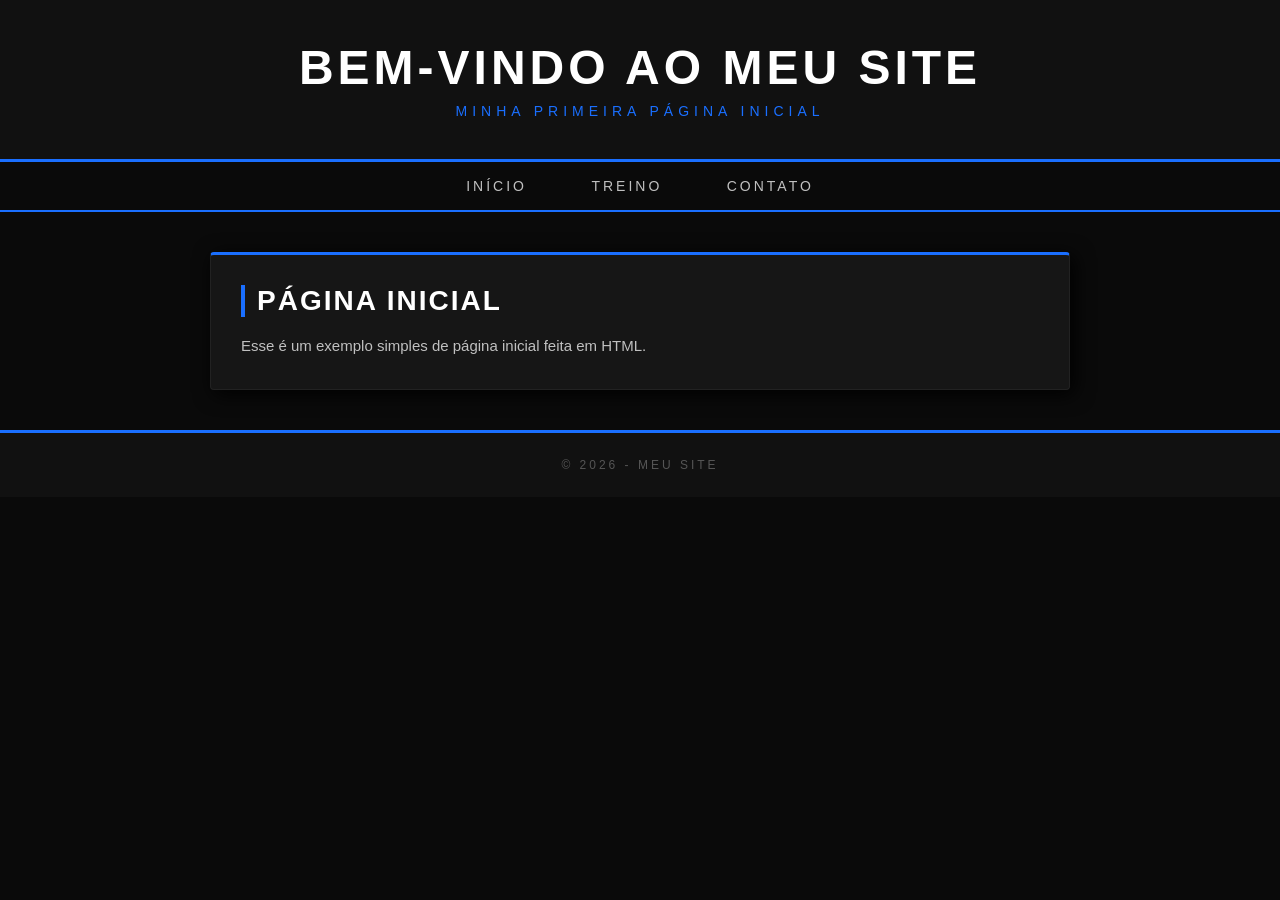
==== index.html @ 2ac5d2db "Fix nested anchor tag in navigation" ====
<!DOCTYPE html>
<html lang="pt-BR">
<head>
    <meta charset="UTF-8">
    <meta name="viewport" content="width=device-width, initial-scale=1.0">
    <title>Minha Página Inicial</title>

    <link rel="stylesheet" href="style.css">
</head>

<body>

<header>
    <h1>Bem-vindo ao meu site</h1>
    <p>Minha primeira página inicial</p>
</header>

<nav> 
    <a href="#">Início</a>
    <a href="index/treinos.html">Treino</a>
    <a href="#">Contato</a>
</nav>

<main>
    <h2>Página Inicial</h2>
    <p>Esse é um exemplo simples de página inicial feita em HTML.</p>
</main>

<footer>
    <p>© 2026 - Meu Site</p>
</footer>

</body>
</html>
---- style.css ----
/* GENIUS GYM - style.css */

/* Reset */
* {
    margin: 0;
    padding: 0;
    box-sizing: border-box;
}

/* BODY */
body {
    background-color: #0a0a0a;
    color: #c0c0c0;
    font-family: Arial, sans-serif;
    font-size: 16px;
}

/* HEADER */
header {
    background-color: #111111;
    text-align: center;
    padding: 40px;
    border-bottom: 3px solid #1a6fff;
}

header h1 {
    color: #ffffff;
    font-size: 48px;
    letter-spacing: 4px;
    text-transform: uppercase;
}

header p {
    color: #1a6fff;
    font-size: 14px;
    letter-spacing: 5px;
    text-transform: uppercase;
    margin-top: 8px;
}

/* NAV */
nav {
    background-color: #0a0a0a;
    text-align: center;
    padding: 0;
    border-bottom: 2px solid #1a6fff;
    overflow: hidden;
    position: sticky;
    top: 0;
}

nav a {
    display: inline-block;
    color: #c0c0c0;
    text-decoration: none;
    padding: 16px 30px;
    font-size: 14px;
    letter-spacing: 3px;
    text-transform: uppercase;
}

nav a:hover {
    background-color: #1a6fff;
    color: #ffffff;
}

/* MAIN */
main {
    width: 860px;
    margin-left: auto;
    margin-right: auto;
    margin-top: 40px;
    margin-bottom: 40px;
    background-color: #161616;
    padding: 30px;
    border-top: 3px solid #1a6fff;
    border-left: 1px solid #222;
    border-right: 1px solid #222;
    border-bottom: 1px solid #222;
    border-radius: 4px;
    box-shadow: 4px 4px 20px #000000;
}

main h2 {
    color: #ffffff;
    font-size: 28px;
    letter-spacing: 2px;
    text-transform: uppercase;
    margin-bottom: 15px;
    border-left: 4px solid #1a6fff;
    padding-left: 12px;
}

main p {
    color: #c0c0c0;
    font-size: 15px;
    line-height: 1.8;
}

main a {
    color: #1a6fff;
    text-decoration: none;
}

main a:hover {
    color: #ffffff;
    text-decoration: underline;
}

/* SECAO TREINOS */
.treinos {
    width: 1100px;
    margin-left: auto;
    margin-right: auto;
    margin-top: 40px;
    margin-bottom: 40px;
    padding: 0 20px;
}

.treinos h2 {
    color: #ffffff;
    font-size: 28px;
    letter-spacing: 2px;
    text-transform: uppercase;
    margin-bottom: 25px;
    border-left: 4px solid #1a6fff;
    padding-left: 12px;
}

/* GRID DE VIDEOS */
.video-grid {
    display: inline-block;
    width: 100%;
}

.video-card {
    float: left;
    width: 31%;
    margin-right: 2%;
    margin-bottom: 20px;
    background-color: #161616;
    border-top: 3px solid #1a6fff;
    border-left: 1px solid #222;
    border-right: 1px solid #222;
    border-bottom: 1px solid #222;
    border-radius: 4px;
    box-shadow: 3px 3px 12px #000000;
    overflow: hidden;
}

.video-card:hover {
    opacity: 0.85;
}

/* Wrapper 16:9 */
.video-wrapper {
    position: relative;
    width: 100%;
    height: 0;
    padding-top: 56.25%;
    background-color: #000;
}

.video-wrapper iframe,
.video-wrapper video {
    position: absolute;
    top: 0;
    left: 0;
    width: 100%;
    height: 100%;
    border: none;
}

.video-card p {
    padding: 12px 14px;
    font-size: 13px;
    color: #c0c0c0;
}

/* clearfix para float */
.clearfix::after {
    content: "";
    display: table;
    clear: both;
}

/* BOTAO */
button {
    background-color: #1a6fff;
    color: #ffffff;
    border-style: none;
    padding: 12px 28px;
    font-size: 14px;
    letter-spacing: 2px;
    text-transform: uppercase;
    cursor: pointer;
    border-radius: 3px;
    margin-top: 10px;
}

button:hover {
    background-color: #3d8bff;
}

/* FOOTER */
footer {
    background-color: #111111;
    text-align: center;
    padding: 25px;
    border-top: 3px solid #1a6fff;
    color: #555555;
    font-size: 12px;
    letter-spacing: 3px;
    text-transform: uppercase;
}

/* RESPONSIVO */
@media screen and (max-width: 600px) {
    nav a {
        display: block;
        padding: 12px;
    }

    main {
        width: 95%;
        padding: 20px 15px;
    }

    .treinos {
        width: 95%;
    }

    .video-card {
        width: 100%;
        float: none;
        margin-right: 0;
    }
}
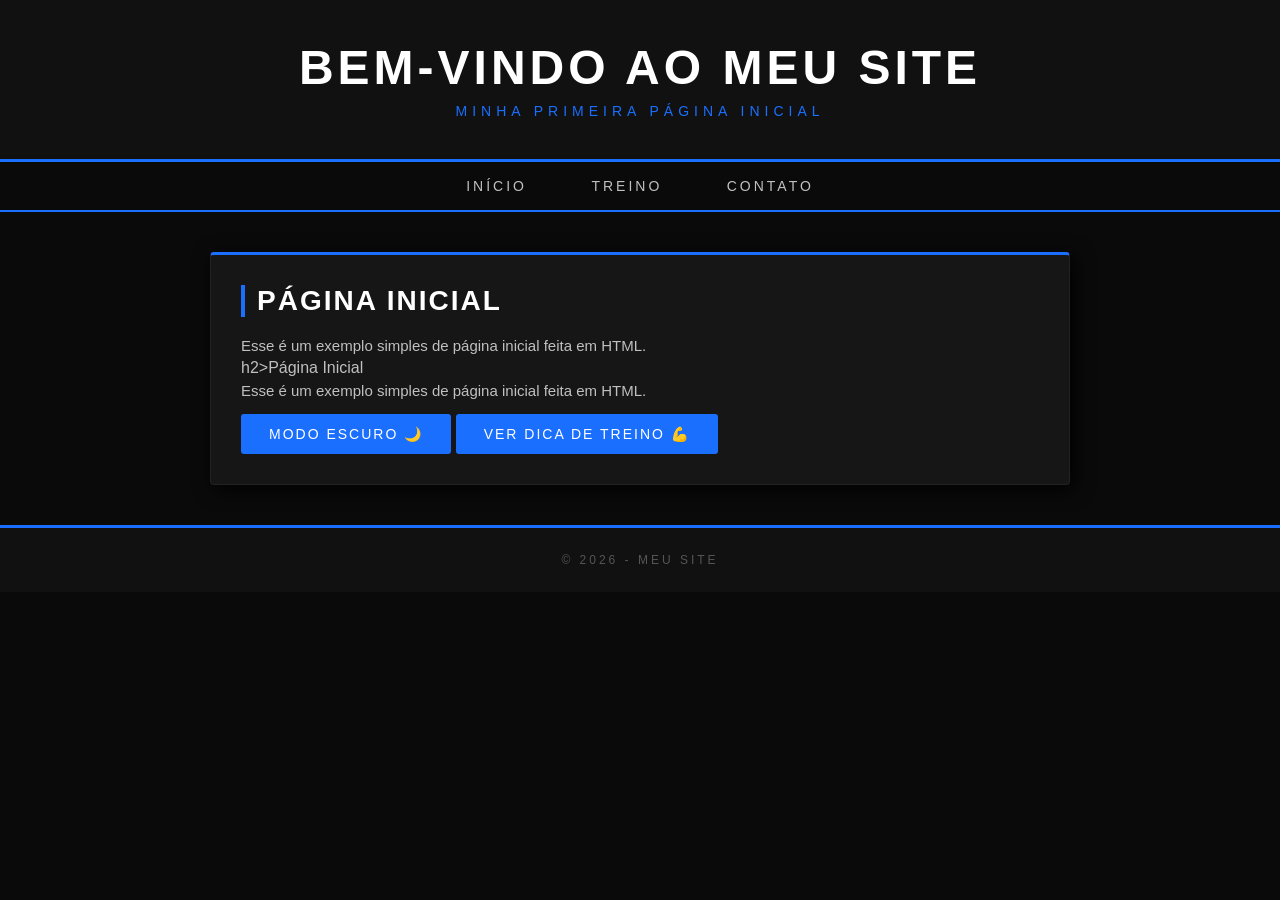
==== commit 3fe30c3c: "Update index.html" ====
--- a/index.html
+++ b/index.html
@@ -9,7 +9,7 @@
 </head>
 
 <body>
-
+    
 <header>
     <h1>Bem-vindo ao meu site</h1>
     <p>Minha primeira página inicial</p>
@@ -24,11 +24,39 @@
 <main>
     <h2>Página Inicial</h2>
     <p>Esse é um exemplo simples de página inicial feita em HTML.</p>
+
+    h2>Página Inicial</h2>
+    <p>Esse é um exemplo simples de página inicial feita em HTML.</p>
+
+    <!-- Botão modo escuro -->
+    <button onclick="modoEscuro()">Modo escuro 🌙</button>
+
+    <!-- Dica de treino -->
+    <button onclick="mostrarDica()">Ver dica de treino 💪</button>
+    <p id="dica"></p>
 </main>
 
 <footer>
     <p>© 2026 - Meu Site</p>
 </footer>
 
+    <script>
+function modoEscuro() {
+    document.body.classList.toggle("dark");
+}
+
+function mostrarDica() {
+    const dicas = [
+        "Beba bastante água 💧",
+        "Mantenha a postura correta 🏋️",
+        "Não pule o aquecimento 🔥",
+        "Descanse entre séries 😴"
+    ];
+
+    const aleatoria = Math.floor(Math.random() * dicas.length);
+    document.getElementById("dica").innerText = dicas[aleatoria];
+}
+</script>
+
 </body>
 </html>
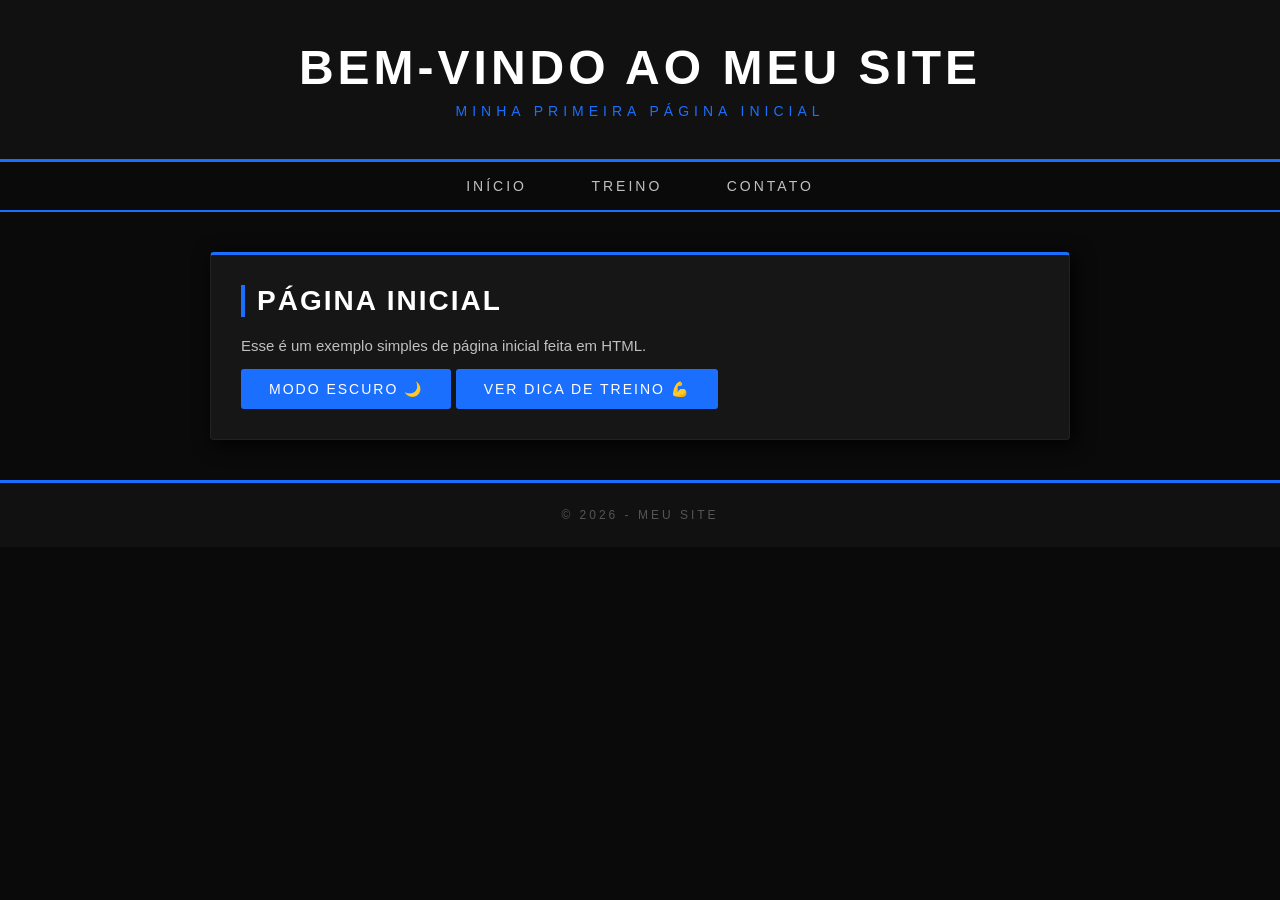
==== commit eea9ec99: "Update index.html" ====
--- a/index.html
+++ b/index.html
@@ -25,9 +25,6 @@
     <h2>Página Inicial</h2>
     <p>Esse é um exemplo simples de página inicial feita em HTML.</p>
 
-    h2>Página Inicial</h2>
-    <p>Esse é um exemplo simples de página inicial feita em HTML.</p>
-
     <!-- Botão modo escuro -->
     <button onclick="modoEscuro()">Modo escuro 🌙</button>
 
@@ -40,7 +37,7 @@
     <p>© 2026 - Meu Site</p>
 </footer>
 
-    <script>
+<script>
 function modoEscuro() {
     document.body.classList.toggle("dark");
 }
--- a/style.css
+++ b/style.css
@@ -236,3 +236,8 @@
         margin-right: 0;
     }
 }
+.dark header,
+.dark nav,
+.dark footer {
+    background-color: #222;
+}
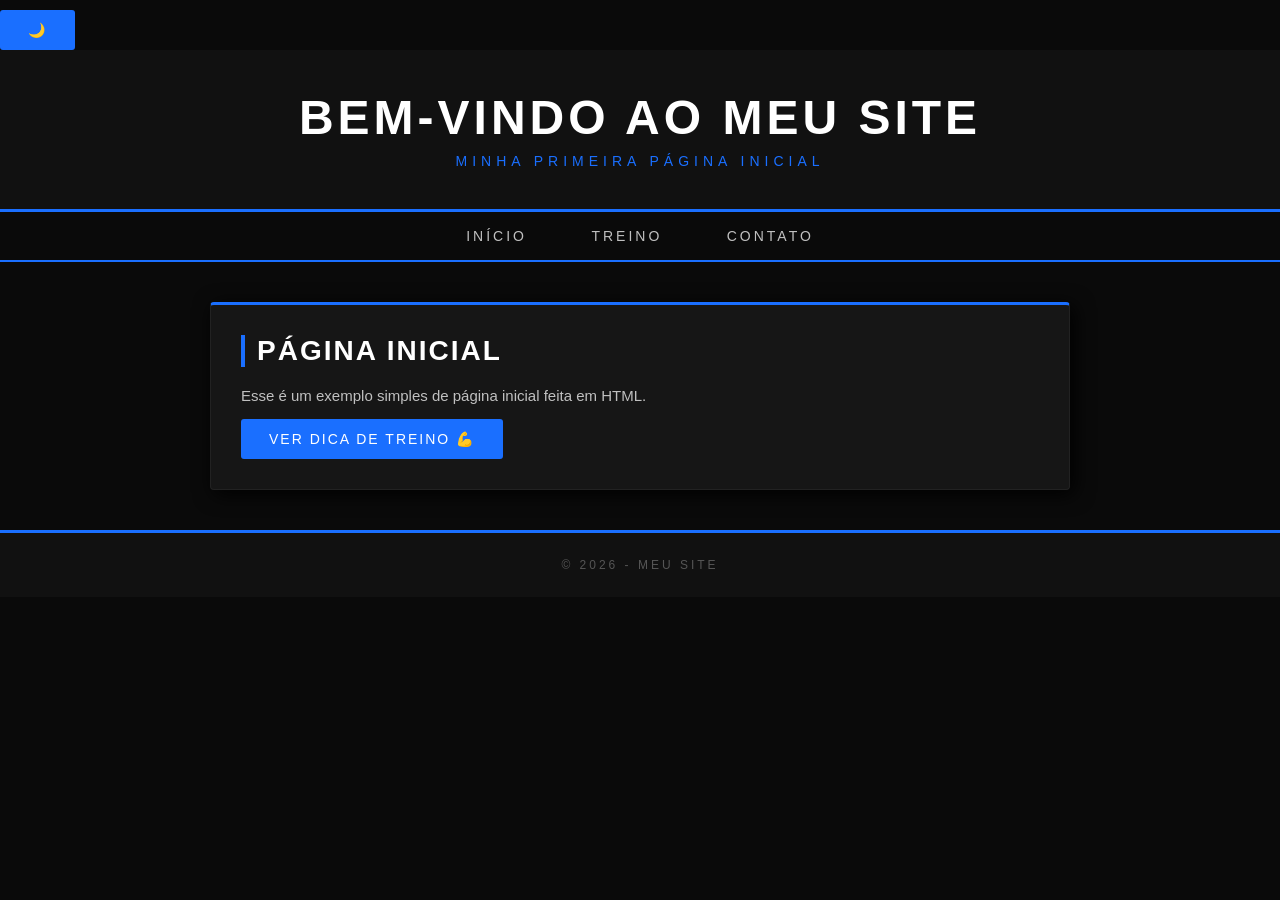
==== commit 3b538f1b: "Update index.html" ====
--- a/index.html
+++ b/index.html
@@ -9,7 +9,10 @@
 </head>
 
 <body>
-    
+
+<!-- Botão no topo direito -->
+<button id="btnTema" onclick="modoEscuro()">🌙</button>
+
 <header>
     <h1>Bem-vindo ao meu site</h1>
     <p>Minha primeira página inicial</p>
@@ -25,9 +28,6 @@
     <h2>Página Inicial</h2>
     <p>Esse é um exemplo simples de página inicial feita em HTML.</p>
 
-    <!-- Botão modo escuro -->
-    <button onclick="modoEscuro()">Modo escuro 🌙</button>
-
     <!-- Dica de treino -->
     <button onclick="mostrarDica()">Ver dica de treino 💪</button>
     <p id="dica"></p>
@@ -40,6 +40,14 @@
 <script>
 function modoEscuro() {
     document.body.classList.toggle("dark");
+
+    const botao = document.getElementById("btnTema");
+
+    if (document.body.classList.contains("dark")) {
+        botao.innerText = "☀️";
+    } else {
+        botao.innerText = "🌙";
+    }
 }
 
 function mostrarDica() {
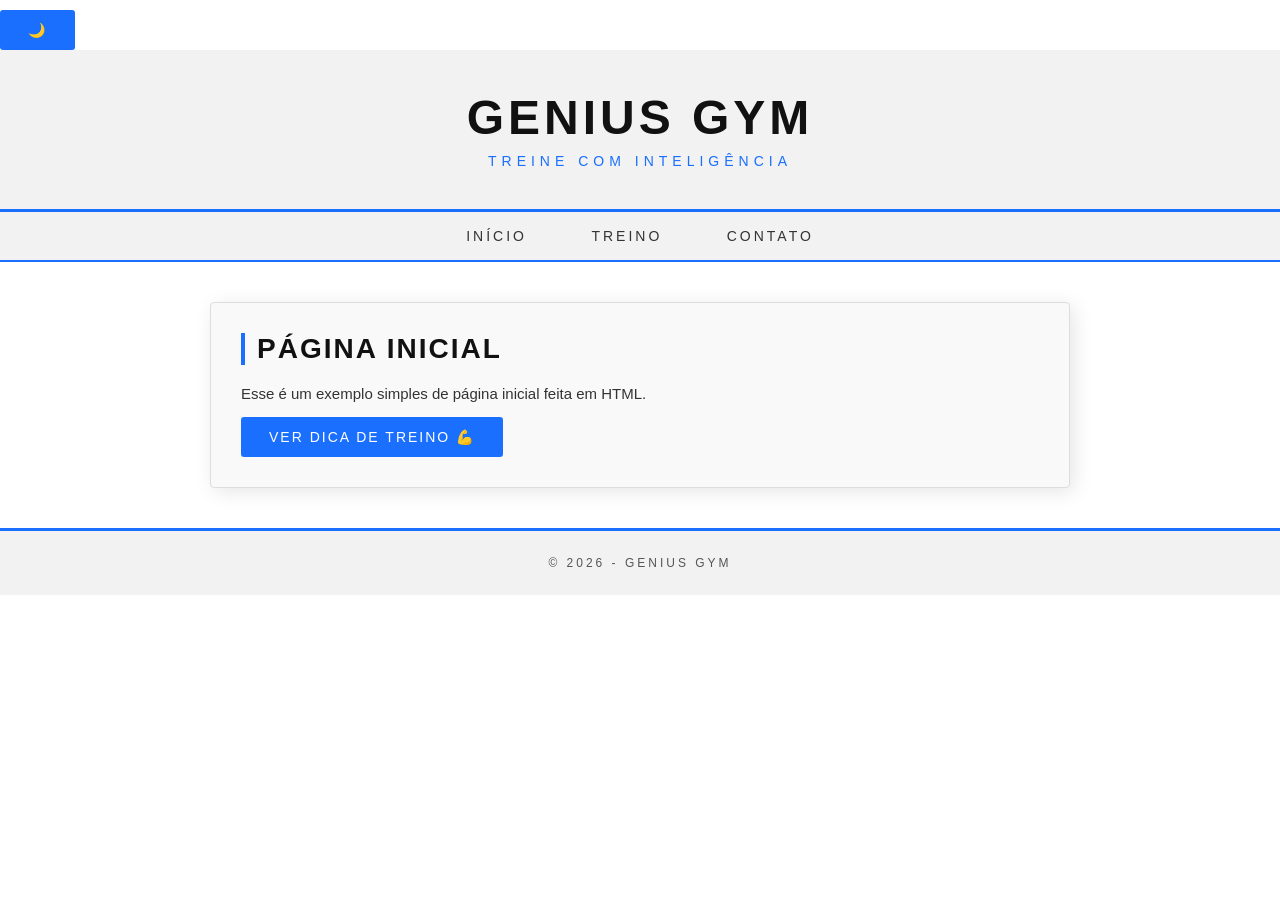
==== commit 9a542a25: "Update index.html" ====
--- a/index.html
+++ b/index.html
@@ -3,22 +3,19 @@
 <head>
     <meta charset="UTF-8">
     <meta name="viewport" content="width=device-width, initial-scale=1.0">
-    <title>Minha Página Inicial</title>
-
+    <title>Genius Gym</title>
     <link rel="stylesheet" href="style.css">
 </head>
-
 <body>
 
-<!-- Botão no topo direito -->
 <button id="btnTema" onclick="modoEscuro()">🌙</button>
 
 <header>
-    <h1>Bem-vindo ao meu site</h1>
-    <p>Minha primeira página inicial</p>
+    <h1>Genius Gym</h1>
+    <p>Treine com inteligência</p>
 </header>
 
-<nav> 
+<nav>
     <a href="#">Início</a>
     <a href="index/treinos.html">Treino</a>
     <a href="#">Contato</a>
@@ -27,27 +24,19 @@
 <main>
     <h2>Página Inicial</h2>
     <p>Esse é um exemplo simples de página inicial feita em HTML.</p>
-
-    <!-- Dica de treino -->
     <button onclick="mostrarDica()">Ver dica de treino 💪</button>
     <p id="dica"></p>
 </main>
 
 <footer>
-    <p>© 2026 - Meu Site</p>
+    <p>© 2026 - Genius Gym</p>
 </footer>
 
 <script>
 function modoEscuro() {
     document.body.classList.toggle("dark");
-
     const botao = document.getElementById("btnTema");
-
-    if (document.body.classList.contains("dark")) {
-        botao.innerText = "☀️";
-    } else {
-        botao.innerText = "🌙";
-    }
+    botao.innerText = document.body.classList.contains("dark") ? "☀️" : "🌙";
 }
 
 function mostrarDica() {
@@ -57,7 +46,6 @@
         "Não pule o aquecimento 🔥",
         "Descanse entre séries 😴"
     ];
-
     const aleatoria = Math.floor(Math.random() * dicas.length);
     document.getElementById("dica").innerText = dicas[aleatoria];
 }
--- a/style.css
+++ b/style.css
@@ -1,30 +1,26 @@
 /* GENIUS GYM - style.css */
 
-/* Reset */
-* {
-    margin: 0;
-    padding: 0;
-    box-sizing: border-box;
-}
+* { margin: 0; padding: 0; box-sizing: border-box; }
 
 /* BODY */
 body {
-    background-color: #0a0a0a;
-    color: #c0c0c0;
+    background-color: #ffffff;
+    color: #333333;
     font-family: Arial, sans-serif;
     font-size: 16px;
+    transition: background-color 0.3s, color 0.3s;
 }
 
 /* HEADER */
 header {
-    background-color: #111111;
+    background-color: #f2f2f2;
     text-align: center;
     padding: 40px;
     border-bottom: 3px solid #1a6fff;
 }
 
 header h1 {
-    color: #ffffff;
+    color: #111111;
     font-size: 48px;
     letter-spacing: 4px;
     text-transform: uppercase;
@@ -40,18 +36,17 @@
 
 /* NAV */
 nav {
-    background-color: #0a0a0a;
+    background-color: #f2f2f2;
     text-align: center;
-    padding: 0;
     border-bottom: 2px solid #1a6fff;
-    overflow: hidden;
     position: sticky;
     top: 0;
+    overflow: hidden;
 }
 
 nav a {
     display: inline-block;
-    color: #c0c0c0;
+    color: #333333;
     text-decoration: none;
     padding: 16px 30px;
     font-size: 14px;
@@ -59,30 +54,22 @@
     text-transform: uppercase;
 }
 
-nav a:hover {
-    background-color: #1a6fff;
-    color: #ffffff;
-}
+nav a:hover { background-color: #1a6fff; color: #ffffff; }
 
 /* MAIN */
 main {
     width: 860px;
-    margin-left: auto;
-    margin-right: auto;
-    margin-top: 40px;
-    margin-bottom: 40px;
-    background-color: #161616;
+    margin: 40px auto;
+    background-color: #f9f9f9;
     padding: 30px;
     border-top: 3px solid #1a6fff;
-    border-left: 1px solid #222;
-    border-right: 1px solid #222;
-    border-bottom: 1px solid #222;
+    border: 1px solid #dddddd;
     border-radius: 4px;
-    box-shadow: 4px 4px 20px #000000;
+    box-shadow: 4px 4px 20px rgba(0,0,0,0.1);
 }
 
 main h2 {
-    color: #ffffff;
+    color: #111111;
     font-size: 28px;
     letter-spacing: 2px;
     text-transform: uppercase;
@@ -91,34 +78,15 @@
     padding-left: 12px;
 }
 
-main p {
-    color: #c0c0c0;
-    font-size: 15px;
-    line-height: 1.8;
-}
+main p { color: #333333; font-size: 15px; line-height: 1.8; }
+main a { color: #1a6fff; text-decoration: none; }
+main a:hover { color: #111111; text-decoration: underline; }
 
-main a {
-    color: #1a6fff;
-    text-decoration: none;
-}
-
-main a:hover {
-    color: #ffffff;
-    text-decoration: underline;
-}
-
-/* SECAO TREINOS */
-.treinos {
-    width: 1100px;
-    margin-left: auto;
-    margin-right: auto;
-    margin-top: 40px;
-    margin-bottom: 40px;
-    padding: 0 20px;
-}
+/* TREINOS */
+.treinos { width: 1100px; margin: 40px auto; padding: 0 20px; }
 
 .treinos h2 {
-    color: #ffffff;
+    color: #111111;
     font-size: 28px;
     letter-spacing: 2px;
     text-transform: uppercase;
@@ -127,68 +95,49 @@
     padding-left: 12px;
 }
 
-/* GRID DE VIDEOS */
-.video-grid {
-    display: inline-block;
-    width: 100%;
-}
+/* GRID DE VÍDEOS */
+.video-grid { display: inline-block; width: 100%; }
 
 .video-card {
     float: left;
     width: 31%;
     margin-right: 2%;
     margin-bottom: 20px;
-    background-color: #161616;
+    background-color: #f2f2f2;
     border-top: 3px solid #1a6fff;
-    border-left: 1px solid #222;
-    border-right: 1px solid #222;
-    border-bottom: 1px solid #222;
+    border: 1px solid #dddddd;
     border-radius: 4px;
-    box-shadow: 3px 3px 12px #000000;
+    box-shadow: 3px 3px 12px rgba(0,0,0,0.1);
     overflow: hidden;
 }
 
-.video-card:hover {
-    opacity: 0.85;
-}
+.video-card:hover { opacity: 0.85; }
 
-/* Wrapper 16:9 */
 .video-wrapper {
     position: relative;
     width: 100%;
     height: 0;
     padding-top: 56.25%;
-    background-color: #000;
+    background-color: #ccc;
 }
 
 .video-wrapper iframe,
 .video-wrapper video {
     position: absolute;
-    top: 0;
-    left: 0;
-    width: 100%;
-    height: 100%;
+    top: 0; left: 0;
+    width: 100%; height: 100%;
     border: none;
 }
 
-.video-card p {
-    padding: 12px 14px;
-    font-size: 13px;
-    color: #c0c0c0;
-}
+.video-card p { padding: 12px 14px; font-size: 13px; color: #333333; }
 
-/* clearfix para float */
-.clearfix::after {
-    content: "";
-    display: table;
-    clear: both;
-}
+.clearfix::after { content: ""; display: table; clear: both; }
 
-/* BOTAO */
+/* BOTÃO */
 button {
     background-color: #1a6fff;
     color: #ffffff;
-    border-style: none;
+    border: none;
     padding: 12px 28px;
     font-size: 14px;
     letter-spacing: 2px;
@@ -198,13 +147,11 @@
     margin-top: 10px;
 }
 
-button:hover {
-    background-color: #3d8bff;
-}
+button:hover { background-color: #3d8bff; }
 
 /* FOOTER */
 footer {
-    background-color: #111111;
+    background-color: #f2f2f2;
     text-align: center;
     padding: 25px;
     border-top: 3px solid #1a6fff;
@@ -215,29 +162,24 @@
 }
 
 /* RESPONSIVO */
-@media screen and (max-width: 600px) {
-    nav a {
-        display: block;
-        padding: 12px;
-    }
+@media (max-width: 600px) {
+    nav a { display: block; padding: 12px; }
+    main { width: 95%; padding: 20px 15px; }
+    .treinos { width: 95%; }
+    .video-card { width: 100%; float: none; margin-right: 0; }
+}
 
-    main {
-        width: 95%;
-        padding: 20px 15px;
-    }
-
-    .treinos {
-        width: 95%;
-    }
-
-    .video-card {
-        width: 100%;
-        float: none;
-        margin-right: 0;
-    }
-}
-.dark header,
-.dark nav,
-.dark footer {
-    background-color: #222;
-}
+/* 🌙 MODO ESCURO */
+body.dark { background-color: #0a0a0a; color: #c0c0c0; }
+body.dark header { background-color: #111111; color: #ffffff; }
+body.dark header h1 { color: #ffffff; }
+body.dark nav { background-color: #0a0a0a; }
+body.dark nav a { color: #c0c0c0; }
+body.dark main { background-color: #161616; border-color: #222; box-shadow: 4px 4px 20px #000; }
+body.dark main h2 { color: #ffffff; }
+body.dark main p { color: #c0c0c0; }
+body.dark .treinos h2 { color: #ffffff; }
+body.dark .video-card { background-color: #161616; border-color: #222; box-shadow: 3px 3px 12px #000; }
+body.dark .video-card p { color: #c0c0c0; }
+body.dark .video-wrapper { background-color: #000; }
+body.dark footer { background-color: #111111; }
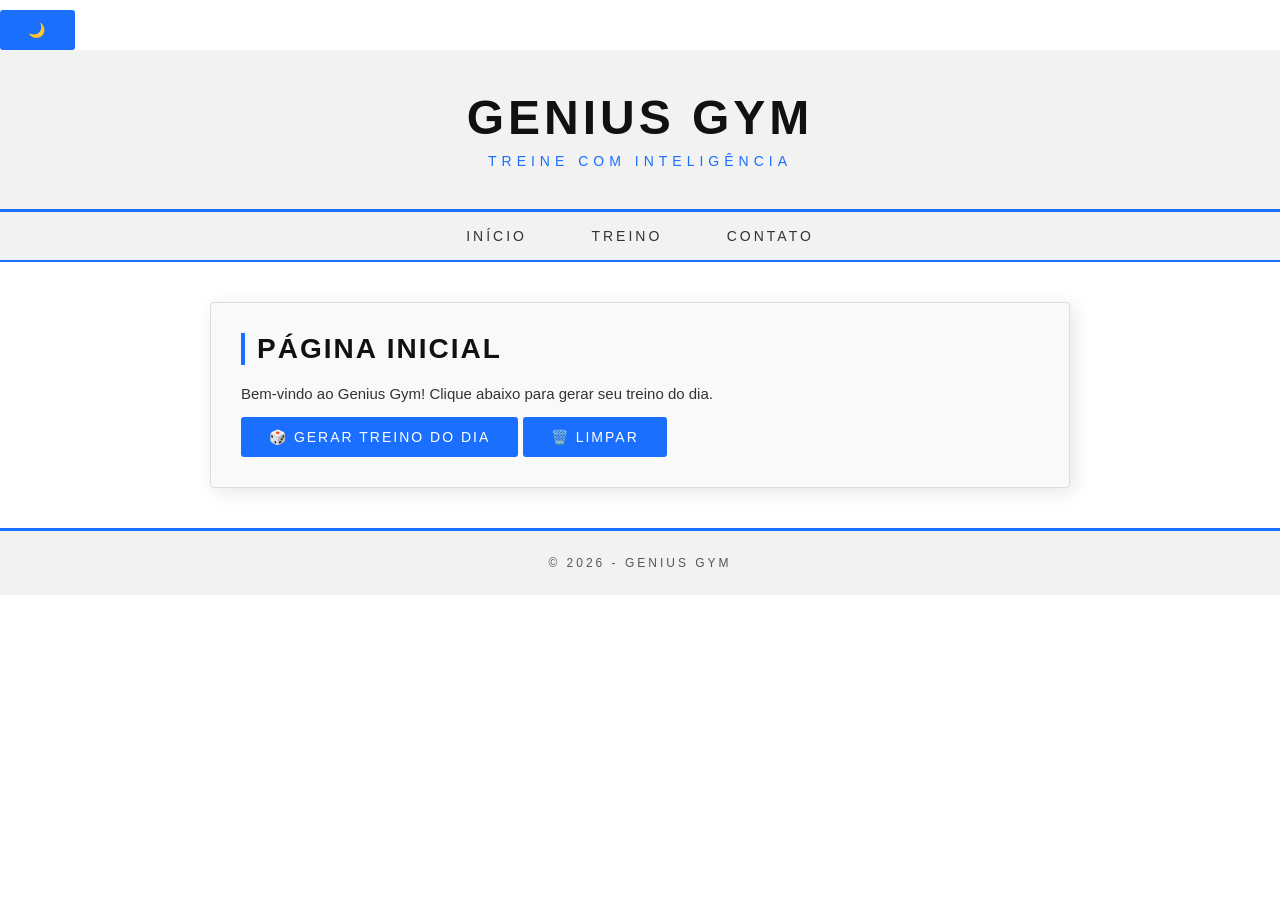
==== commit 6ab25f48: "Update homepage content and add workout generator" ====
--- a/index.html
+++ b/index.html
@@ -23,9 +23,12 @@
 
 <main>
     <h2>Página Inicial</h2>
-    <p>Esse é um exemplo simples de página inicial feita em HTML.</p>
-    <button onclick="mostrarDica()">Ver dica de treino 💪</button>
-    <p id="dica"></p>
+    <p>Bem-vindo ao Genius Gym! Clique abaixo para gerar seu treino do dia.</p>
+
+    <button onclick="gerarTreino()">🎲 Gerar Treino do Dia</button>
+    <button onclick="limparTreino()" class="btn-limpar">🗑️ Limpar</button>
+
+    <div id="treino-container"></div>
 </main>
 
 <footer>
@@ -39,15 +42,82 @@
     botao.innerText = document.body.classList.contains("dark") ? "☀️" : "🌙";
 }
 
-function mostrarDica() {
-    const dicas = [
-        "Beba bastante água 💧",
-        "Mantenha a postura correta 🏋️",
-        "Não pule o aquecimento 🔥",
-        "Descanse entre séries 😴"
-    ];
-    const aleatoria = Math.floor(Math.random() * dicas.length);
-    document.getElementById("dica").innerText = dicas[aleatoria];
+const exercicios = {
+    "🦵 Pernas": [
+        "Agachamento livre — 4x12",
+        "Leg press 45° — 3x15",
+        "Cadeira extensora — 3x12",
+        "Cadeira flexora — 3x12",
+        "Panturrilha em pé — 4x20",
+        "Avanço com halteres — 3x10 cada"
+    ],
+    "💪 Peito": [
+        "Supino reto com barra — 4x10",
+        "Supino inclinado com halteres — 3x12",
+        "Crucifixo na máquina — 3x15",
+        "Flexão de braços — 3x20",
+        "Crossover — 3x15"
+    ],
+    "🔙 Costas": [
+        "Puxada frontal — 4x12",
+        "Remada curvada — 4x10",
+        "Remada unilateral — 3x12 cada",
+        "Pulldown — 3x15",
+        "Hiperextensão — 3x15"
+    ],
+    "🙆 Ombros": [
+        "Desenvolvimento com halteres — 4x12",
+        "Elevação lateral — 3x15",
+        "Elevação frontal — 3x12",
+        "Encolhimento de ombros — 3x15",
+        "Crucifixo invertido — 3x15"
+    ],
+    "💥 Braços": [
+        "Rosca direta com barra — 4x12",
+        "Rosca martelo — 3x12",
+        "Tríceps pulley — 4x12",
+        "Tríceps testa — 3x12",
+        "Rosca concentrada — 3x10 cada"
+    ],
+    "🔥 Abdômen": [
+        "Abdominal supra — 4x20",
+        "Prancha — 4x 40 segundos",
+        "Abdominal infra — 3x15",
+        "Oblíquo — 3x15 cada lado",
+        "Crunch na máquina — 3x15"
+    ]
+};
+
+function gerarTreino() {
+    const grupos = Object.keys(exercicios);
+    const sorteados = grupos.sort(() => 0.5 - Math.random()).slice(0, 3);
+
+    let html = "<h3 class='treino-titulo'>💪 Seu Treino de Hoje</h3>";
+
+    sorteados.forEach(grupo => {
+        const lista = [...exercicios[grupo]];
+        const exercSorteados = lista.sort(() => 0.5 - Math.random()).slice(0, 3);
+
+        html += `<div class="treino-grupo">`;
+        html += `<strong class="treino-grupo-nome">${grupo}</strong>`;
+        html += `<ul class="treino-lista">`;
+        exercSorteados.forEach(ex => {
+            html += `<li>${ex}</li>`;
+        });
+        html += `</ul></div>`;
+    });
+
+    html += `<p class="treino-aviso">⚡ Aquecimento de 5 min antes e alongamento de 5 min depois!</p>`;
+
+    const container = document.getElementById("treino-container");
+    container.innerHTML = html;
+    container.style.display = "block";
+}
+
+function limparTreino() {
+    const container = document.getElementById("treino-container");
+    container.innerHTML = "";
+    container.style.display = "none";
 }
 </script>
 
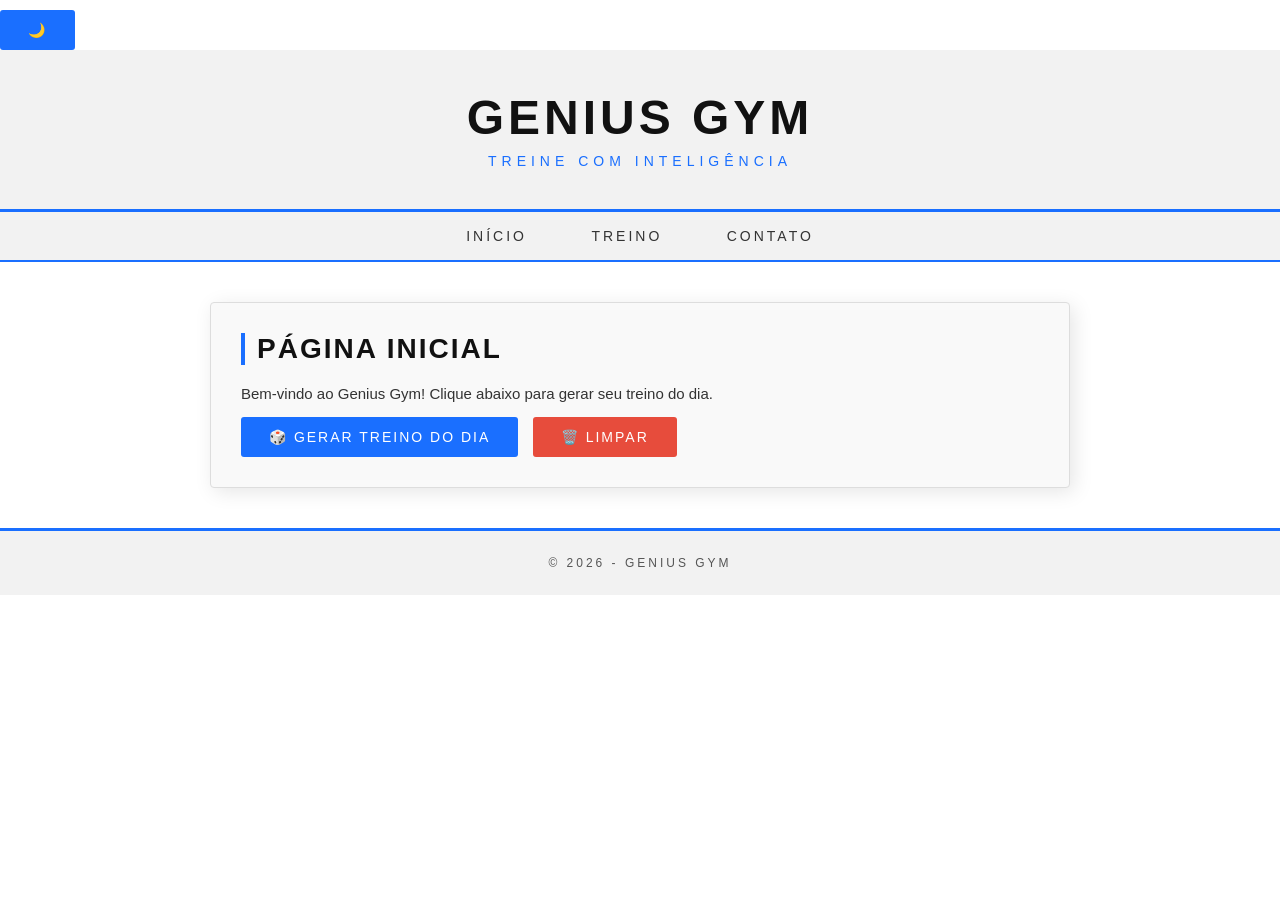
==== commit 688c49f6: "Update index.html" ====
--- a/index.html
+++ b/index.html
@@ -92,7 +92,7 @@
     const grupos = Object.keys(exercicios);
     const sorteados = grupos.sort(() => 0.5 - Math.random()).slice(0, 3);
 
-    let html = "<h3 class='treino-titulo'>💪 Seu Treino de Hoje</h3>";
+    let html = "<h3 class='treino-titulo'>💪 Seu Treino de Hoje<br></h3>";
 
     sorteados.forEach(grupo => {
         const lista = [...exercicios[grupo]];
--- a/style.css
+++ b/style.css
@@ -183,3 +183,54 @@
 body.dark .video-card p { color: #c0c0c0; }
 body.dark .video-wrapper { background-color: #000; }
 body.dark footer { background-color: #111111; }
+
+/* BOTÃO LIMPAR */
+.btn-limpar {
+    background-color: #e74c3c;
+    margin-left: 10px;
+}
+.btn-limpar:hover {
+    background-color: #c0392b;
+}
+
+/* TREINO GERADO */
+#treino-container {
+    margin-top: 25px;
+    text-align: left;
+    display: none;
+}
+
+.treino-titulo {
+    margin-bottom: 15px;
+    color: #1a6fff;
+    text-transform: uppercase;
+    letter-spacing: 2px;
+}
+
+.treino-grupo {
+    margin-bottom: 20px;
+    padding: 15px;
+    background-color: rgba(26, 111, 255, 0.08);
+    border-left: 4px solid #1a6fff;
+    border-radius: 4px;
+}
+
+.treino-grupo-nome {
+    font-size: 16px;
+}
+
+.treino-lista {
+    margin-top: 10px;
+    padding-left: 20px;
+}
+
+.treino-lista li {
+    margin-bottom: 6px;
+    line-height: 1.6;
+}
+
+.treino-aviso {
+    margin-top: 15px;
+    font-size: 13px;
+    color: #888;
+}
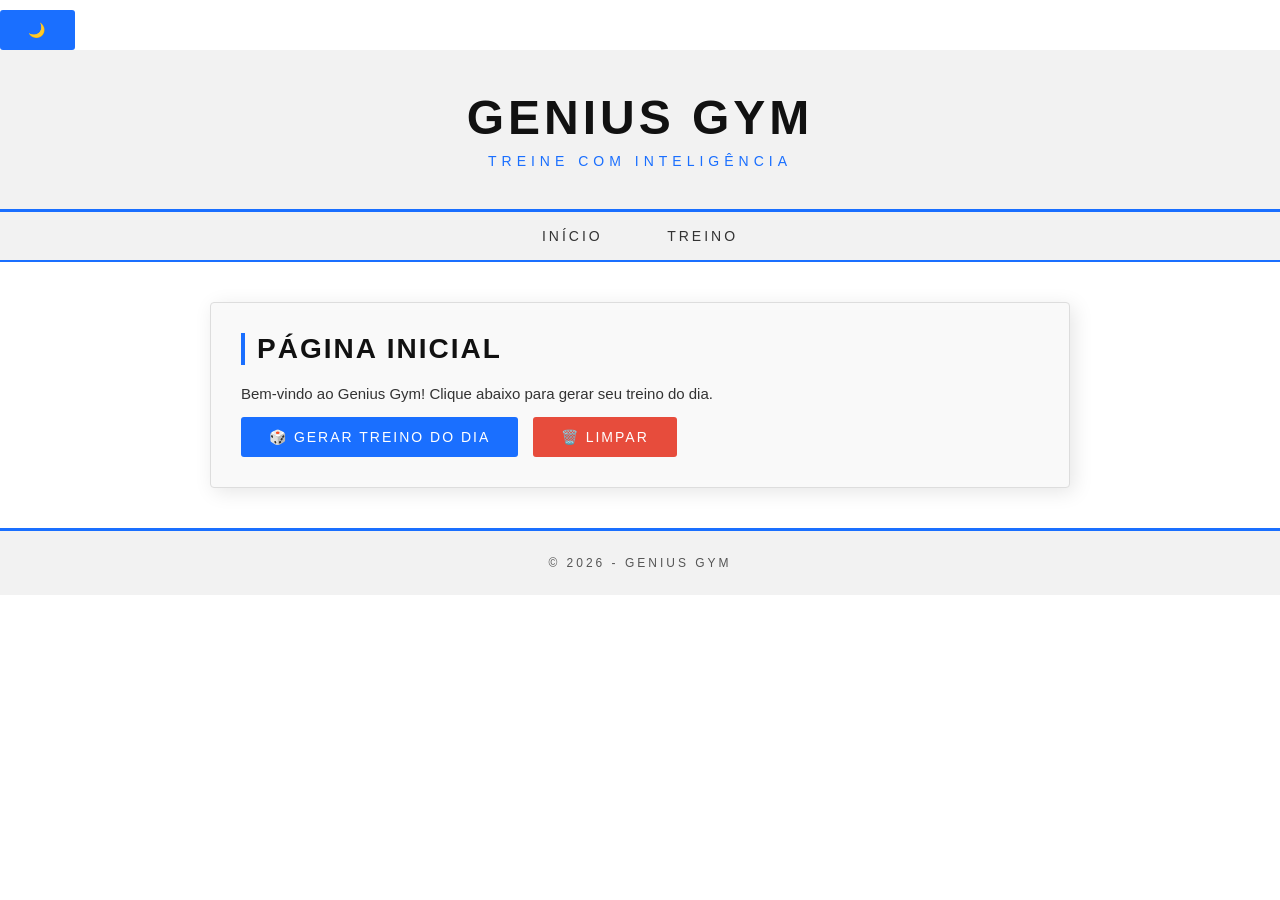
==== commit 15786380: "Update index.html" ====
--- a/index.html
+++ b/index.html
@@ -18,7 +18,6 @@
 <nav>
     <a href="#">Início</a>
     <a href="index/treinos.html">Treino</a>
-    <a href="#">Contato</a>
 </nav>
 
 <main>
--- a/style.css
+++ b/style.css
@@ -42,6 +42,7 @@
     position: sticky;
     top: 0;
     overflow: hidden;
+    z-index: 1000; /* ← fix: nav acima dos vídeos */
 }
 
 nav a {
@@ -117,7 +118,7 @@
     position: relative;
     width: 100%;
     height: 0;
-    padding-top: 56.25%;
+    padding-top: 177.78%;
     background-color: #ccc;
 }
 
